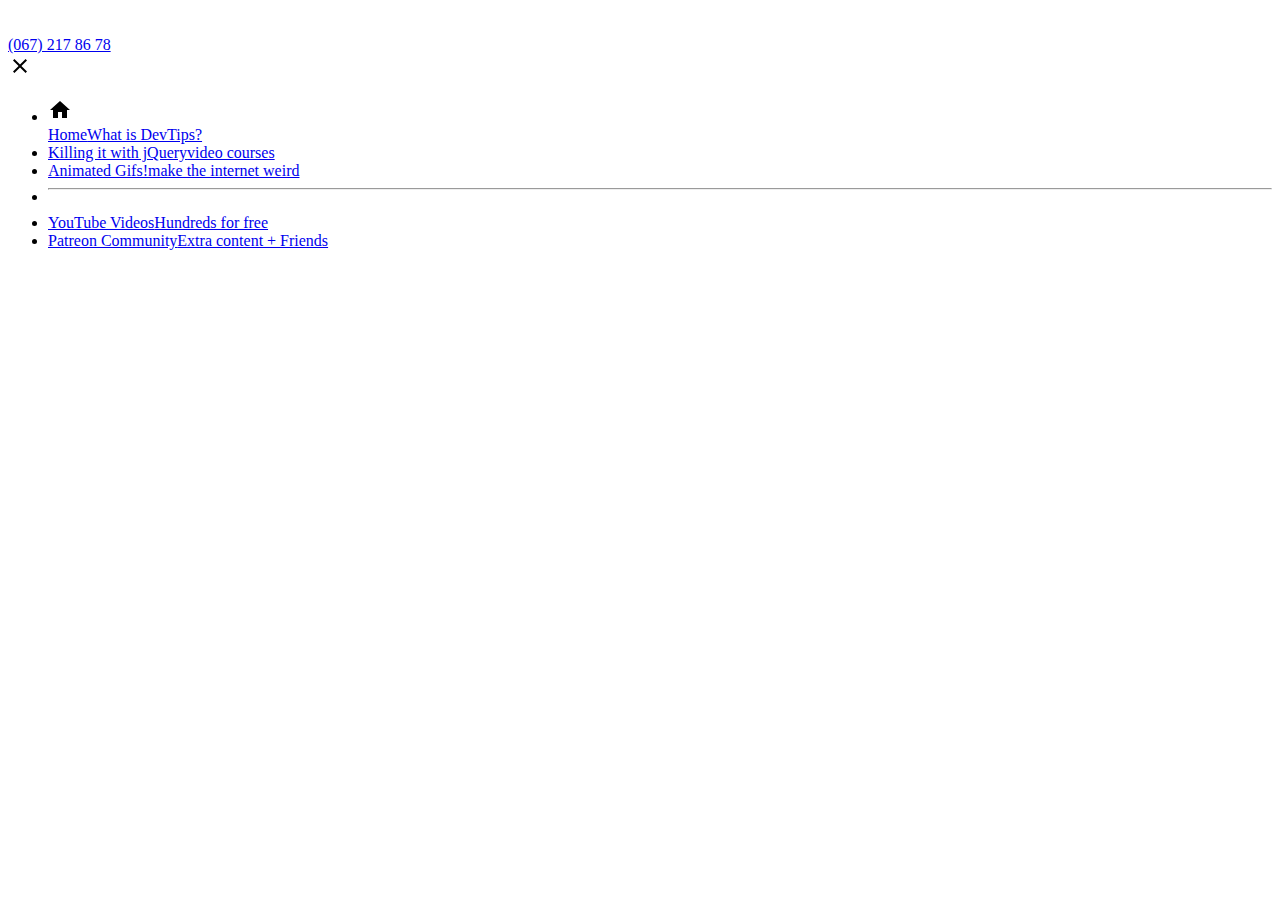
==== temp.html @ 0557d5e7 "js" ====
<!DOCTYPE html>
<html class="no-js" lang="ru">
    <head>
        <meta charset="utf-8">
        <meta http-equiv="x-ua-compatible" content="ie=edge">
        <title></title>
        <meta name="description" content="">
        <meta name="viewport" content="width=device-width, initial-scale=1">
        <link rel="stylesheet" href="css/main.css">
        <script src="js/jquery-3.1.1.min.js"></script>

    </head>
    <body>
         <header>
            <img src="img/logo1.png" alt="" class="logo-img">
            
            <svg class="menu-svg" fill="#FFFFFF" height="24" viewBox="0 0 24 24" width="24" xmlns="http://www.w3.org/2000/svg">
                <path d="M0 0h24v24H0z" fill="none" />
                <path d="M3 18h18v-2H3v2zm0-5h18v-2H3v2zm0-7v2h18V6H3z" />
            </svg>

           <div class="tel-svg"><a href="tel:0672718678"> (067) 217 86 78</a></div>

         </header>
          <div class="menu-overlay">
              <div class="menu-plate">
                  <div class="menu-close">
                      <svg fill="#000000" height="24" viewBox="0 0 24 24" width="24" xmlns="http://www.w3.org/2000/svg">
                          <path d="M19 6.41L17.59 5 12 10.59 6.41 5 5 6.41 10.59 12 5 17.59 6.41 19 12 13.41 17.59 19 19 17.59 13.41 12z" />
                          <path d="M0 0h24v24H0z" fill="none" />
                      </svg>
                  </div>
                  <ul class="menu">
                      <li>
                          <a href="/">
                              <svg fill="#000000" height="24" viewBox="0 0 24 24" width="24" xmlns="http://www.w3.org/2000/svg">
                                  <path d="M10 20v-6h4v6h5v-8h3L12 3 2 12h3v8z" />
                                  <path d="M0 0h24v24H0z" fill="none" />
                              </svg>
                              <div class="double-line">Home<span>What is DevTips?</span></div>
                          </a>
                      </li>
                      <li>
                          <a href="/killingitwithjquery">
                              <div class="double-line">Killing it with jQuery<span>video courses</span></div>
                          </a>
                      </li>
                      <li>
                          <a href="/gifs">
                              <div class="double-line">Animated Gifs!<span>make the internet weird</span></div>
                          </a>
                      </li>
                      <li>
                          <hr>
                      </li>
                      <li>
                          <a href="https://www.youtube.com/user/DevTipsForDesigners">
                              <div class="double-line">YouTube Videos<span>Hundreds for free</span></div>
                          </a>
                      </li>
                      <li>
                          <a href="https://www.patreon.com/DevTips">
                              <div class="double-line">Patreon Community<span>Extra content + Friends</span></div>
                          </a>
                      </li>
                  </ul>
              </div>
          </div>
          <script>
            $(function(){

  menuToggle();


});

function menuToggle(){
  $('.menu-plate').on('click', function(e){
    e.stopPropagation();
  });

  $('.menu-close, header .menu-svg, .menu-overlay').on('click', function(){
    $('html').toggleClass('menu-open');
  });
}
          </script>
        <!-- <script src="js/main.js"></script> -->
    </body>
</html> 
<!-- <h1>Гипсокартонные полотки, стены, перегородки для Ваших объектов всего от <span class="price_no"> 120 </span> <span class="price_yes">100 </span>грн м<sup>2</sup></h1> -->
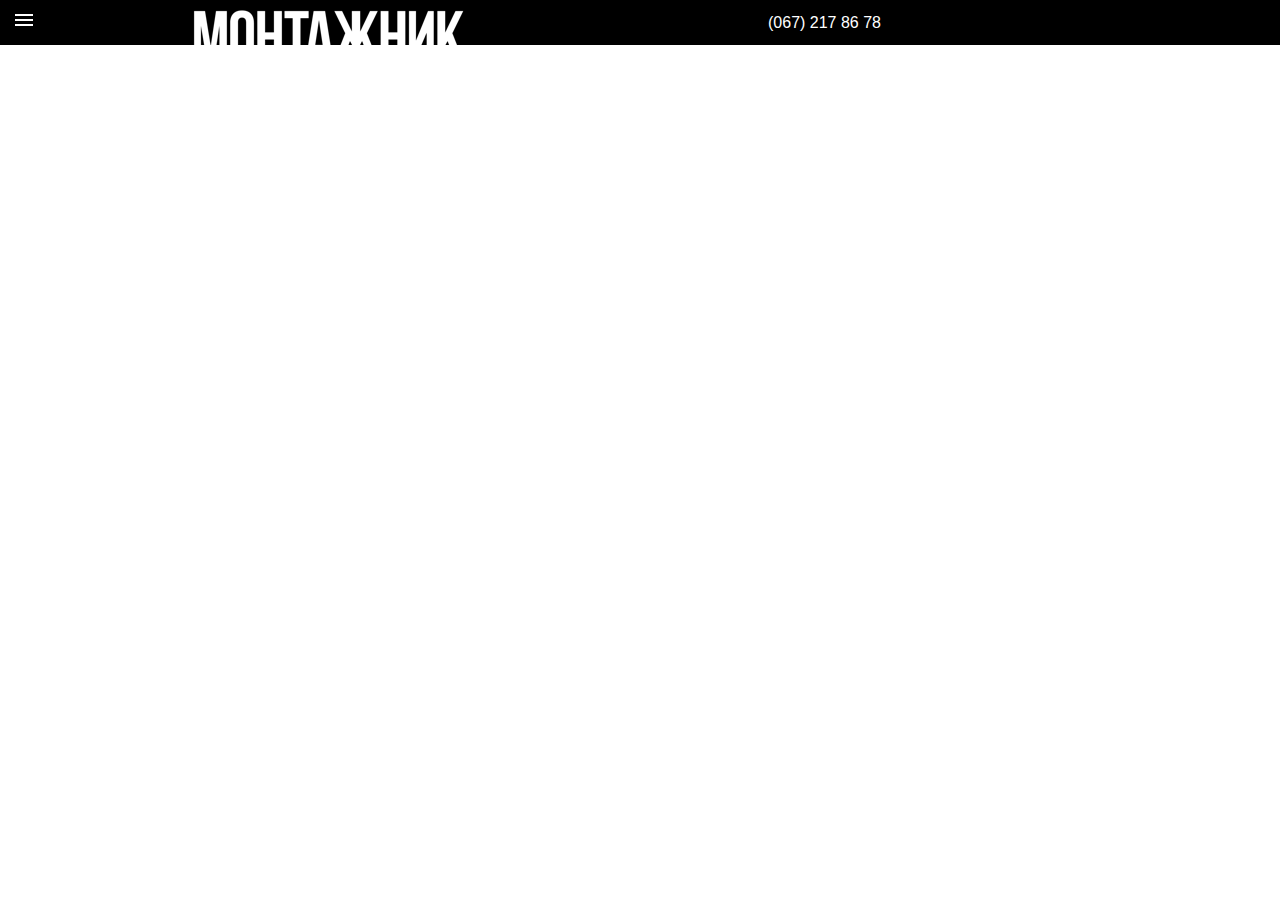
==== commit 7b9ba90a: "img" ====
--- a/temp.html
+++ b/temp.html
@@ -7,12 +7,12 @@
         <meta name="description" content="">
         <meta name="viewport" content="width=device-width, initial-scale=1">
         <link rel="stylesheet" href="css/main.css">
-        <script src="js/jquery-3.1.1.min.js"></script>
+        
 
     </head>
     <body>
          <header>
-            <img src="img/logo1.png" alt="" class="logo-img">
+            <img src="img/logo2.png" alt="" class="logo-img">
             
             <svg class="menu-svg" fill="#FFFFFF" height="24" viewBox="0 0 24 24" width="24" xmlns="http://www.w3.org/2000/svg">
                 <path d="M0 0h24v24H0z" fill="none" />
@@ -66,6 +66,7 @@
                   </ul>
               </div>
           </div>
+          <script async src="js/jquery-3.1.1.min.js"></script>
           <script>
             $(function(){
 
--- a/css/main.css
+++ b/css/main.css
@@ -0,0 +1,556 @@
+/*! normalize.css v5.0.0 | MIT License | github.com/necolas/normalize.css */
+/**
+ * 1. Change the default font family in all browsers (opinionated).
+ * 2. Correct the line height in all browsers.
+ * 3. Prevent adjustments of font size after orientation changes in
+ *    IE on Windows Phone and in iOS.
+ */
+/* Document
+   ========================================================================== */
+html {
+  font-family: sans-serif;
+  /* 1 */
+  line-height: 1.15;
+  /* 2 */
+  -ms-text-size-adjust: 100%;
+  /* 3 */
+  -webkit-text-size-adjust: 100%;
+  /* 3 */ }
+
+/* Sections
+   ========================================================================== */
+/**
+ * Remove the margin in all browsers (opinionated).
+ */
+body {
+  margin: 0; }
+
+/**
+ * Add the correct display in IE 9-.
+ */
+article,
+aside,
+footer,
+header,
+nav,
+section {
+  display: block; }
+
+/**
+ * Correct the font size and margin on `h1` elements within `section` and
+ * `article` contexts in Chrome, Firefox, and Safari.
+ */
+h1 {
+  font-size: 2em;
+  margin: 0.67em 0; }
+
+/* Grouping content
+   ========================================================================== */
+/**
+ * Add the correct display in IE 9-.
+ * 1. Add the correct display in IE.
+ */
+figcaption,
+figure,
+main {
+  /* 1 */
+  display: block; }
+
+/**
+ * Add the correct margin in IE 8.
+ */
+figure {
+  margin: 1em 40px; }
+
+/**
+ * 1. Add the correct box sizing in Firefox.
+ * 2. Show the overflow in Edge and IE.
+ */
+hr {
+  box-sizing: content-box;
+  /* 1 */
+  height: 0;
+  /* 1 */
+  overflow: visible;
+  /* 2 */ }
+
+/**
+ * 1. Correct the inheritance and scaling of font size in all browsers.
+ * 2. Correct the odd `em` font sizing in all browsers.
+ */
+pre {
+  font-family: monospace, monospace;
+  /* 1 */
+  font-size: 1em;
+  /* 2 */ }
+
+/* Text-level semantics
+   ========================================================================== */
+/**
+ * 1. Remove the gray background on active links in IE 10.
+ * 2. Remove gaps in links underline in iOS 8+ and Safari 8+.
+ */
+a {
+  background-color: transparent;
+  /* 1 */
+  -webkit-text-decoration-skip: objects;
+  /* 2 */ }
+
+/**
+ * Remove the outline on focused links when they are also active or hovered
+ * in all browsers (opinionated).
+ */
+a:active,
+a:hover {
+  outline-width: 0; }
+
+/**
+ * 1. Remove the bottom border in Firefox 39-.
+ * 2. Add the correct text decoration in Chrome, Edge, IE, Opera, and Safari.
+ */
+abbr[title] {
+  border-bottom: none;
+  /* 1 */
+  text-decoration: underline;
+  /* 2 */
+  text-decoration: underline dotted;
+  /* 2 */ }
+
+/**
+ * Prevent the duplicate application of `bolder` by the next rule in Safari 6.
+ */
+b,
+strong {
+  font-weight: inherit; }
+
+/**
+ * Add the correct font weight in Chrome, Edge, and Safari.
+ */
+b,
+strong {
+  font-weight: bolder; }
+
+/**
+ * 1. Correct the inheritance and scaling of font size in all browsers.
+ * 2. Correct the odd `em` font sizing in all browsers.
+ */
+code,
+kbd,
+samp {
+  font-family: monospace, monospace;
+  /* 1 */
+  font-size: 1em;
+  /* 2 */ }
+
+/**
+ * Add the correct font style in Android 4.3-.
+ */
+dfn {
+  font-style: italic; }
+
+/**
+ * Add the correct background and color in IE 9-.
+ */
+mark {
+  background-color: #ff0;
+  color: #000; }
+
+/**
+ * Add the correct font size in all browsers.
+ */
+small {
+  font-size: 80%; }
+
+/**
+ * Prevent `sub` and `sup` elements from affecting the line height in
+ * all browsers.
+ */
+sub,
+sup {
+  font-size: 75%;
+  line-height: 0;
+  position: relative;
+  vertical-align: baseline; }
+
+sub {
+  bottom: -0.25em; }
+
+sup {
+  top: -0.5em; }
+
+/* Embedded content
+   ========================================================================== */
+/**
+ * Add the correct display in IE 9-.
+ */
+audio,
+video {
+  display: inline-block; }
+
+/**
+ * Add the correct display in iOS 4-7.
+ */
+audio:not([controls]) {
+  display: none;
+  height: 0; }
+
+/**
+ * Remove the border on images inside links in IE 10-.
+ */
+img {
+  border-style: none; }
+
+/**
+ * Hide the overflow in IE.
+ */
+svg:not(:root) {
+  overflow: hidden; }
+
+/* Forms
+   ========================================================================== */
+/**
+ * 1. Change the font styles in all browsers (opinionated).
+ * 2. Remove the margin in Firefox and Safari.
+ */
+button,
+input,
+optgroup,
+select,
+textarea {
+  font-family: sans-serif;
+  /* 1 */
+  font-size: 100%;
+  /* 1 */
+  line-height: 1.15;
+  /* 1 */
+  margin: 0;
+  /* 2 */ }
+
+/**
+ * Show the overflow in IE.
+ * 1. Show the overflow in Edge.
+ */
+button,
+input {
+  /* 1 */
+  overflow: visible; }
+
+/**
+ * Remove the inheritance of text transform in Edge, Firefox, and IE.
+ * 1. Remove the inheritance of text transform in Firefox.
+ */
+button,
+select {
+  /* 1 */
+  text-transform: none; }
+
+/**
+ * 1. Prevent a WebKit bug where (2) destroys native `audio` and `video`
+ *    controls in Android 4.
+ * 2. Correct the inability to style clickable types in iOS and Safari.
+ */
+button,
+html [type="button"],
+[type="reset"],
+[type="submit"] {
+  -webkit-appearance: button;
+  /* 2 */ }
+
+/**
+ * Remove the inner border and padding in Firefox.
+ */
+button::-moz-focus-inner,
+[type="button"]::-moz-focus-inner,
+[type="reset"]::-moz-focus-inner,
+[type="submit"]::-moz-focus-inner {
+  border-style: none;
+  padding: 0; }
+
+/**
+ * Restore the focus styles unset by the previous rule.
+ */
+button:-moz-focusring,
+[type="button"]:-moz-focusring,
+[type="reset"]:-moz-focusring,
+[type="submit"]:-moz-focusring {
+  outline: 1px dotted ButtonText; }
+
+/**
+ * Change the border, margin, and padding in all browsers (opinionated).
+ */
+fieldset {
+  border: 1px solid #c0c0c0;
+  margin: 0 2px;
+  padding: 0.35em 0.625em 0.75em; }
+
+/**
+ * 1. Correct the text wrapping in Edge and IE.
+ * 2. Correct the color inheritance from `fieldset` elements in IE.
+ * 3. Remove the padding so developers are not caught out when they zero out
+ *    `fieldset` elements in all browsers.
+ */
+legend {
+  box-sizing: border-box;
+  /* 1 */
+  color: inherit;
+  /* 2 */
+  display: table;
+  /* 1 */
+  max-width: 100%;
+  /* 1 */
+  padding: 0;
+  /* 3 */
+  white-space: normal;
+  /* 1 */ }
+
+/**
+ * 1. Add the correct display in IE 9-.
+ * 2. Add the correct vertical alignment in Chrome, Firefox, and Opera.
+ */
+progress {
+  display: inline-block;
+  /* 1 */
+  vertical-align: baseline;
+  /* 2 */ }
+
+/**
+ * Remove the default vertical scrollbar in IE.
+ */
+textarea {
+  overflow: auto; }
+
+/**
+ * 1. Add the correct box sizing in IE 10-.
+ * 2. Remove the padding in IE 10-.
+ */
+[type="checkbox"],
+[type="radio"] {
+  box-sizing: border-box;
+  /* 1 */
+  padding: 0;
+  /* 2 */ }
+
+/**
+ * Correct the cursor style of increment and decrement buttons in Chrome.
+ */
+[type="number"]::-webkit-inner-spin-button,
+[type="number"]::-webkit-outer-spin-button {
+  height: auto; }
+
+/**
+ * 1. Correct the odd appearance in Chrome and Safari.
+ * 2. Correct the outline style in Safari.
+ */
+[type="search"] {
+  -webkit-appearance: textfield;
+  /* 1 */
+  outline-offset: -2px;
+  /* 2 */ }
+
+/**
+ * Remove the inner padding and cancel buttons in Chrome and Safari on macOS.
+ */
+[type="search"]::-webkit-search-cancel-button,
+[type="search"]::-webkit-search-decoration {
+  -webkit-appearance: none; }
+
+/**
+ * 1. Correct the inability to style clickable types in iOS and Safari.
+ * 2. Change font properties to `inherit` in Safari.
+ */
+::-webkit-file-upload-button {
+  -webkit-appearance: button;
+  /* 1 */
+  font: inherit;
+  /* 2 */ }
+
+/* Interactive
+   ========================================================================== */
+/*
+ * Add the correct display in IE 9-.
+ * 1. Add the correct display in Edge, IE, and Firefox.
+ */
+details,
+menu {
+  display: block; }
+
+/*
+ * Add the correct display in all browsers.
+ */
+summary {
+  display: list-item; }
+
+/* Scripting
+   ========================================================================== */
+/**
+ * Add the correct display in IE 9-.
+ */
+canvas {
+  display: inline-block; }
+
+/**
+ * Add the correct display in IE.
+ */
+template {
+  display: none; }
+
+/* Hidden
+   ========================================================================== */
+/**
+ * Add the correct display in IE 10-.
+ */
+[hidden] {
+  display: none; }
+
+* {
+  margin: 0;
+  padding: 0; }
+
+.cf:after,
+.cf:before {
+  content: " ";
+  display: table; }
+
+.cf:after {
+  clear: both; }
+
+@font-face {
+  font-family: 'helveticaneuecyrroman';
+  src: url("../font/helveticaneuecyr-roman-webfont.eot");
+  src: url("../font/helveticaneuecyr-roman-webfont.eot?#iefix") format("embedded-opentype"), url("../font/helveticaneuecyr-roman-webfont.woff2") format("woff2"), url("../font/helveticaneuecyr-roman-webfont.woff") format("woff"), url("../font/helveticaneuecyr-roman-webfont.ttf") format("truetype"), url("../font/helveticaneuecyr-roman-webfont.svg#helveticaneuecyrroman") format("svg");
+  font-weight: normal;
+  font-style: normal; }
+@font-face {
+  font-family: 'helveticaneuecyrbold';
+  src: url("../font/helveticaneuecyr-bold-webfont.eot");
+  src: url("../font/helveticaneuecyr-bold-webfont.eot?#iefix") format("embedded-opentype"), url("../font/helveticaneuecyr-bold-webfont.woff2") format("woff2"), url("../font/helveticaneuecyr-bold-webfont.woff") format("woff"), url("../font/helveticaneuecyr-bold-webfont.ttf") format("truetype"), url("../font/helveticaneuecyr-bold-webfont.svg#helveticaneuecyrbold") format("svg");
+  font-weight: normal;
+  font-style: normal; }
+@font-face {
+  font-family: 'helveticaneuecyrmedium';
+  src: url("../font/helveticaneuecyr-medium-webfont.eot");
+  src: url("../font/helveticaneuecyr-medium-webfont.eot?#iefix") format("embedded-opentype"), url("../font/helveticaneuecyr-medium-webfont.woff2") format("woff2"), url("../font/helveticaneuecyr-medium-webfont.woff") format("woff"), url("../font/helveticaneuecyr-medium-webfont.ttf") format("truetype"), url("../font/helveticaneuecyr-medium-webfont.svg#helveticaneuecyrmedium") format("svg");
+  font-weight: normal;
+  font-style: normal; }
+@font-face {
+  font-family: 'helveticaneuecyrlight';
+  src: url("../font/helveticaneuecyr-light-webfont.eot");
+  src: url("../font/helveticaneuecyr-light-webfont.eot?#iefix") format("embedded-opentype"), url("../font/helveticaneuecyr-light-webfont.woff2") format("woff2"), url("../font/helveticaneuecyr-light-webfont.woff") format("woff"), url("../font/helveticaneuecyr-light-webfont.ttf") format("truetype"), url("../font/helveticaneuecyr-light-webfont.svg#helveticaneuecyrlight") format("svg");
+  font-weight: normal;
+  font-style: normal; }
+@font-face {
+  font-family: 'bebas_neue_regularregular';
+  src: url("../font/bebasneue_regular-webfont.eot");
+  src: url("../font/bebasneue_regular-webfont.eot?#iefix") format("embedded-opentype"), url("../font/bebasneue_regular-webfont.woff2") format("woff2"), url("../font/bebasneue_regular-webfont.woff") format("woff"), url("../font/bebasneue_regular-webfont.ttf") format("truetype"), url("../font/bebasneue_regular-webfont.svg#bebas_neue_regularregular") format("svg");
+  font-weight: normal;
+  font-style: normal; }
+@font-face {
+  font-family: 'aa_bebas_neue';
+  src: url("../font/aa-bebasneue-webfont.eot");
+  src: url("../font/aa-bebasneue-webfont.eot?#iefix") format("embedded-opentype"), url("../font/aa-bebasneue-webfont.woff2") format("woff2"), url("../font/aa-bebasneue-webfont.woff") format("woff"), url("../font/aa-bebasneue-webfont.ttf") format("truetype"), url("../font/aa-bebasneue-webfont.svg#aa_bebas_neueregular") format("svg");
+  font-weight: normal;
+  font-style: normal; }
+.menu-overlay {
+  position: fixed;
+  background-color: transparent;
+  top: 0;
+  left: 0;
+  right: 0;
+  bottom: 0;
+  pointer-events: none;
+  -webkit-transition: all 350ms ease-in-out;
+  transition: all 350ms ease-in-out; }
+
+.menu-plate {
+  position: absolute;
+  top: 0px;
+  left: -400px;
+  width: 300px;
+  height: 100%;
+  background: white;
+  box-shadow: 3px 0px 30px rgba(0, 0, 0, 0.4);
+  -webkit-transition: all 350ms ease-in-out;
+  transition: all 350ms ease-in-out; }
+
+.menu-plate .jquery-icon-svg path {
+  fill: rgba(0, 0, 0, 0.54); }
+
+.menu-close {
+  position: absolute;
+  top: 28px;
+  left: 30px;
+  cursor: pointer; }
+
+.menu {
+  margin: 0;
+  list-style: none;
+  margin-top: 88px;
+  padding-left: 30px; }
+
+.menu li {
+  margin-bottom: 30px; }
+
+.menu svg {
+  vertical-align: top;
+  margin-right: 20px;
+  fill: rgba(0, 0, 0, 0.54);
+  width: 24px;
+  height: 24px; }
+
+.menu a {
+  border-bottom: none;
+  text-transform: uppercase;
+  font-weight: 500;
+  font-size: 16px;
+  display: inline-block;
+  height: 24px;
+  line-height: 24px; }
+
+.menu .double-line {
+  display: inline-block;
+  line-height: 1.4; }
+
+.menu .double-line span {
+  display: block;
+  font-size: 12px;
+  color: rgba(0, 0, 0, 0.3); }
+
+html.menu-open body {
+  overflow: hidden;
+  position: fixed;
+  top: 0;
+  left: 0;
+  right: 0;
+  bottom: 0; }
+
+html.menu-open .menu-overlay {
+  background-color: rgba(0, 0, 0, 0.7);
+  pointer-events: auto; }
+
+html.menu-open .menu-plate {
+  -webkit-transform: translate3d(400px, 0px, 0px);
+  transform: translate3d(400px, 0px, 0px); }
+
+header {
+  height: 45px;
+  background: #000;
+  position: relative; }
+
+.logo-img {
+  position: absolute;
+  left: 15%;
+  top: 20%; }
+
+.menu-svg {
+  position: absolute;
+  left: .75em;
+  top: .5em; }
+
+.tel-svg {
+  position: absolute;
+  top: 30%;
+  left: 60%;
+  font-size: 16px; }
+  .tel-svg a {
+    color: #fff;
+    text-decoration: none; }
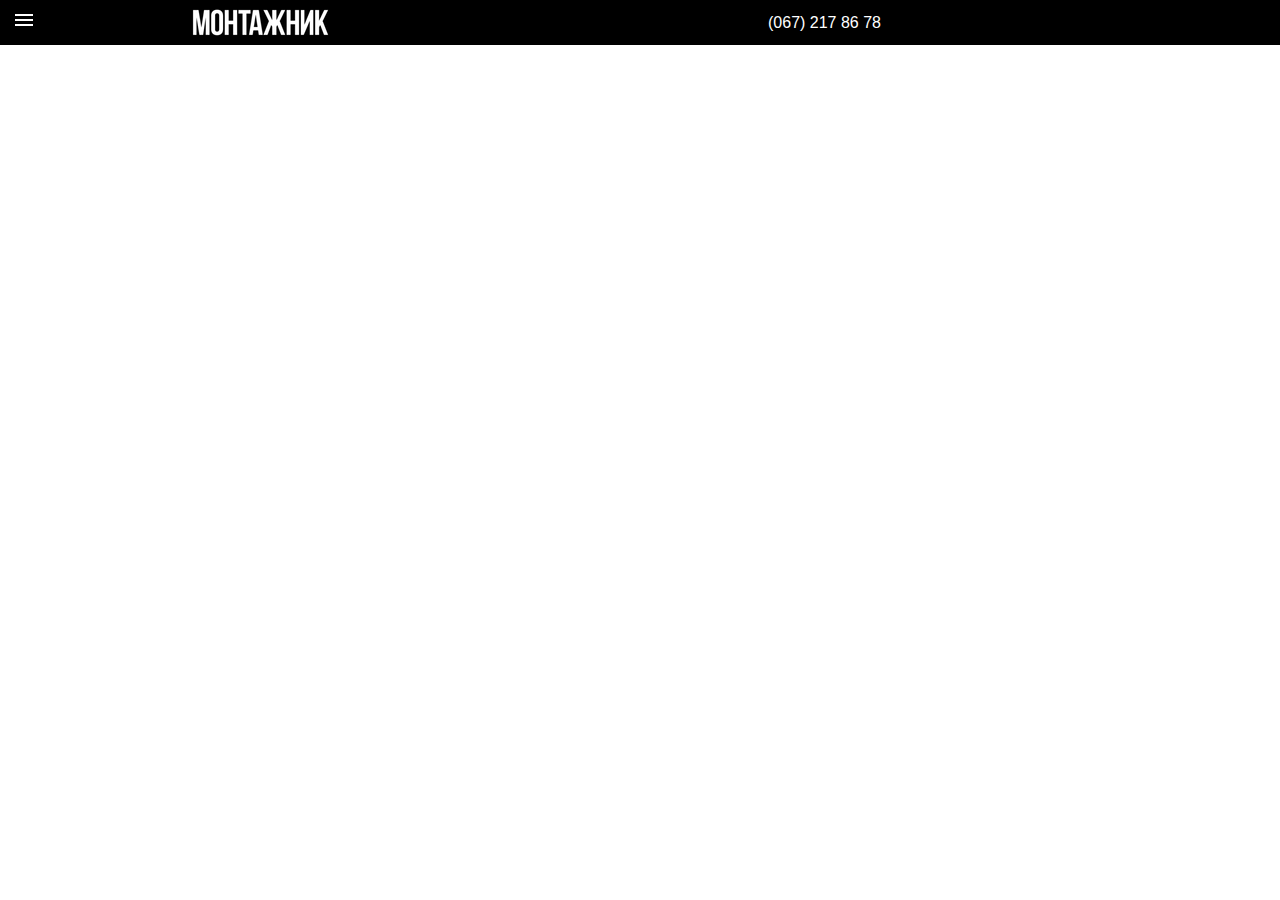
==== commit 24de3eec: "cashe" ====
--- a/temp.html
+++ b/temp.html
@@ -4,6 +4,7 @@
         <meta charset="utf-8">
         <meta http-equiv="x-ua-compatible" content="ie=edge">
         <title></title>
+        <meta http-equiv="Cache-Control" content="no-cache" />
         <meta name="description" content="">
         <meta name="viewport" content="width=device-width, initial-scale=1">
         <link rel="stylesheet" href="css/main.css">
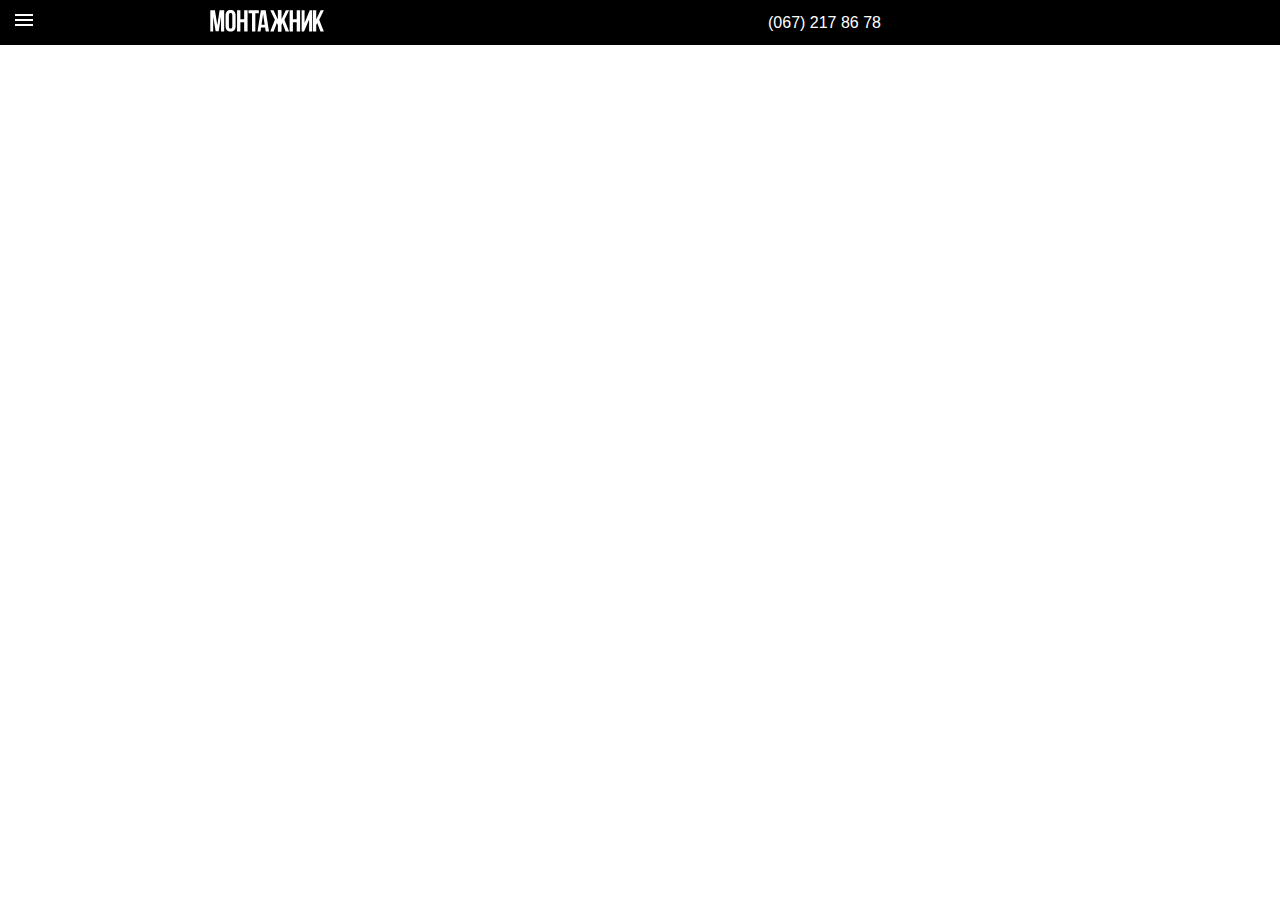
==== commit 252c2bf3: "svg2" ====
--- a/temp.html
+++ b/temp.html
@@ -13,7 +13,29 @@
     </head>
     <body>
          <header>
-            <img src="img/logo2.png" alt="" class="logo-img">
+            
+            <svg class="logo-img" x="0px" y="0px" width="150px" height="35px" viewBox="0 0 150 35" style="enable-background:new 0 0 150 35;" xml:space="preserve" fill="#ffffff">
+                <g id="XMLID_2_">
+                    <path id="XMLID_4_" class="st0" d="M10.6,23.7l2.9-19.4h6v27.3h-4.1V12l-3,19.5H8.4L5.2,12.3v19.3H1.5V4.3h6L10.6,23.7z" />
+                    <path id="XMLID_6_" class="st0" d="M21.3,10.9c0-2.2,0.6-3.9,1.7-5.1C24.1,4.6,25.7,4,27.8,4s3.7,0.6,4.8,1.8
+                c1.1,1.2,1.7,2.9,1.7,5.1V25c0,2.2-0.6,3.9-1.7,5.1c-1.1,1.2-2.7,1.8-4.8,1.8s-3.7-0.6-4.8-1.8c-1.1-1.2-1.7-2.9-1.7-5.1V10.9z
+                 M25.6,25.3c0,1,0.2,1.7,0.6,2.1c0.4,0.4,0.9,0.6,1.6,0.6c0.7,0,1.2-0.2,1.6-0.6c0.4-0.4,0.6-1.1,0.6-2.1V10.6c0-1-0.2-1.7-0.6-2.1
+                c-0.4-0.4-0.9-0.6-1.6-0.6c-0.7,0-1.2,0.2-1.6,0.6c-0.4,0.4-0.6,1.1-0.6,2.1V25.3z" />
+                    <path id="XMLID_9_" class="st0" d="M40.5,31.6h-4.3V4.3h4.3V16h4.9V4.3h4.4v27.3h-4.4V19.9h-4.9V31.6z" />
+                    <path id="XMLID_11_" class="st0" d="M51.2,4.3h13.2v3.9h-4.5v23.4h-4.3V8.2h-4.5V4.3z" />
+                    <path id="XMLID_13_" class="st0" d="M77.6,31.6h-4.3l-0.7-4.9h-5.3l-0.7,4.9h-3.9L67,4.3h6.3L77.6,31.6z M67.9,22.9H72L69.9,9.1
+                L67.9,22.9z" />
+                    <path id="XMLID_16_" class="st0" d="M83.6,31.6h-4.4l6-15.1l-6-12.2h4.2l5.7,11.9V4.3h4.3v27.3h-4.3v-8.4l-1.3-2.5L83.6,31.6z" />
+                    <path id="XMLID_18_" class="st0" d="M95,20.7l-1.3,2.5v8.4h-4.3V4.3h4.3v11.9l5.7-11.9h4.2l-6,12.2l6,15.1h-4.4L95,20.7z" />
+                    <path id="XMLID_20_" class="st0" d="M108.6,31.6h-4.3V4.3h4.3V16h4.9V4.3h4.4v27.3h-4.4V19.9h-4.9V31.6z" />
+                    <path id="XMLID_22_" class="st0" d="M123,31.6h-3.1V4.3h3.8v16.3l6.7-16.3h3.1v27.3h-3.9V16.1L123,31.6z" />
+                    <path id="XMLID_24_" class="st0" d="M140.1,20.7l-1.3,2.5v8.4h-4.3V4.3h4.3v11.9l5.7-11.9h4.2l-6,12.2l6,15.1h-4.4L140.1,20.7z" />
+                </g>
+            </svg>
+
+
+
+            <!-- <img src="img/logo2.png" alt="" class="logo-img"> -->
             
             <svg class="menu-svg" fill="#FFFFFF" height="24" viewBox="0 0 24 24" width="24" xmlns="http://www.w3.org/2000/svg">
                 <path d="M0 0h24v24H0z" fill="none" />
@@ -26,28 +48,24 @@
           <div class="menu-overlay">
               <div class="menu-plate">
                   <div class="menu-close">
-                      <svg fill="#000000" height="24" viewBox="0 0 24 24" width="24" xmlns="http://www.w3.org/2000/svg">
+                      <svg fill="#fff" height="24" viewBox="0 0 24 24" width="24" xmlns="http://www.w3.org/2000/svg">
                           <path d="M19 6.41L17.59 5 12 10.59 6.41 5 5 6.41 10.59 12 5 17.59 6.41 19 12 13.41 17.59 19 19 17.59 13.41 12z" />
                           <path d="M0 0h24v24H0z" fill="none" />
                       </svg>
                   </div>
                   <ul class="menu">
                       <li>
-                          <a href="/">
-                              <svg fill="#000000" height="24" viewBox="0 0 24 24" width="24" xmlns="http://www.w3.org/2000/svg">
-                                  <path d="M10 20v-6h4v6h5v-8h3L12 3 2 12h3v8z" />
-                                  <path d="M0 0h24v24H0z" fill="none" />
-                              </svg>
+                          <a href="#">
                               <div class="double-line">Home<span>What is DevTips?</span></div>
                           </a>
                       </li>
                       <li>
-                          <a href="/killingitwithjquery">
+                          <a href="#">
                               <div class="double-line">Killing it with jQuery<span>video courses</span></div>
                           </a>
                       </li>
                       <li>
-                          <a href="/gifs">
+                          <a href="#">
                               <div class="double-line">Animated Gifs!<span>make the internet weird</span></div>
                           </a>
                       </li>
@@ -55,19 +73,19 @@
                           <hr>
                       </li>
                       <li>
-                          <a href="https://www.youtube.com/user/DevTipsForDesigners">
+                          <a href="#">
                               <div class="double-line">YouTube Videos<span>Hundreds for free</span></div>
                           </a>
                       </li>
                       <li>
-                          <a href="https://www.patreon.com/DevTips">
+                          <a href="#">
                               <div class="double-line">Patreon Community<span>Extra content + Friends</span></div>
                           </a>
                       </li>
                   </ul>
               </div>
           </div>
-          <script async src="js/jquery-3.1.1.min.js"></script>
+          <script  src="js/jquery-3.1.1.min.js"></script>
           <script>
             $(function(){
 
--- a/css/main.css
+++ b/css/main.css
@@ -465,9 +465,9 @@
   position: absolute;
   top: 0px;
   left: -400px;
-  width: 300px;
+  width: 280px;
   height: 100%;
-  background: white;
+  background: #484848;
   box-shadow: 3px 0px 30px rgba(0, 0, 0, 0.4);
   -webkit-transition: all 350ms ease-in-out;
   transition: all 350ms ease-in-out; }
@@ -507,11 +507,9 @@
   line-height: 24px; }
 
 .menu .double-line {
-  display: inline-block;
-  line-height: 1.4; }
+  display: inline-block; }
 
 .menu .double-line span {
-  display: block;
   font-size: 12px;
   color: rgba(0, 0, 0, 0.3); }
 
@@ -539,7 +537,8 @@
 .logo-img {
   position: absolute;
   left: 15%;
-  top: 20%; }
+  top: 15%;
+  height: 60%; }
 
 .menu-svg {
   position: absolute;
